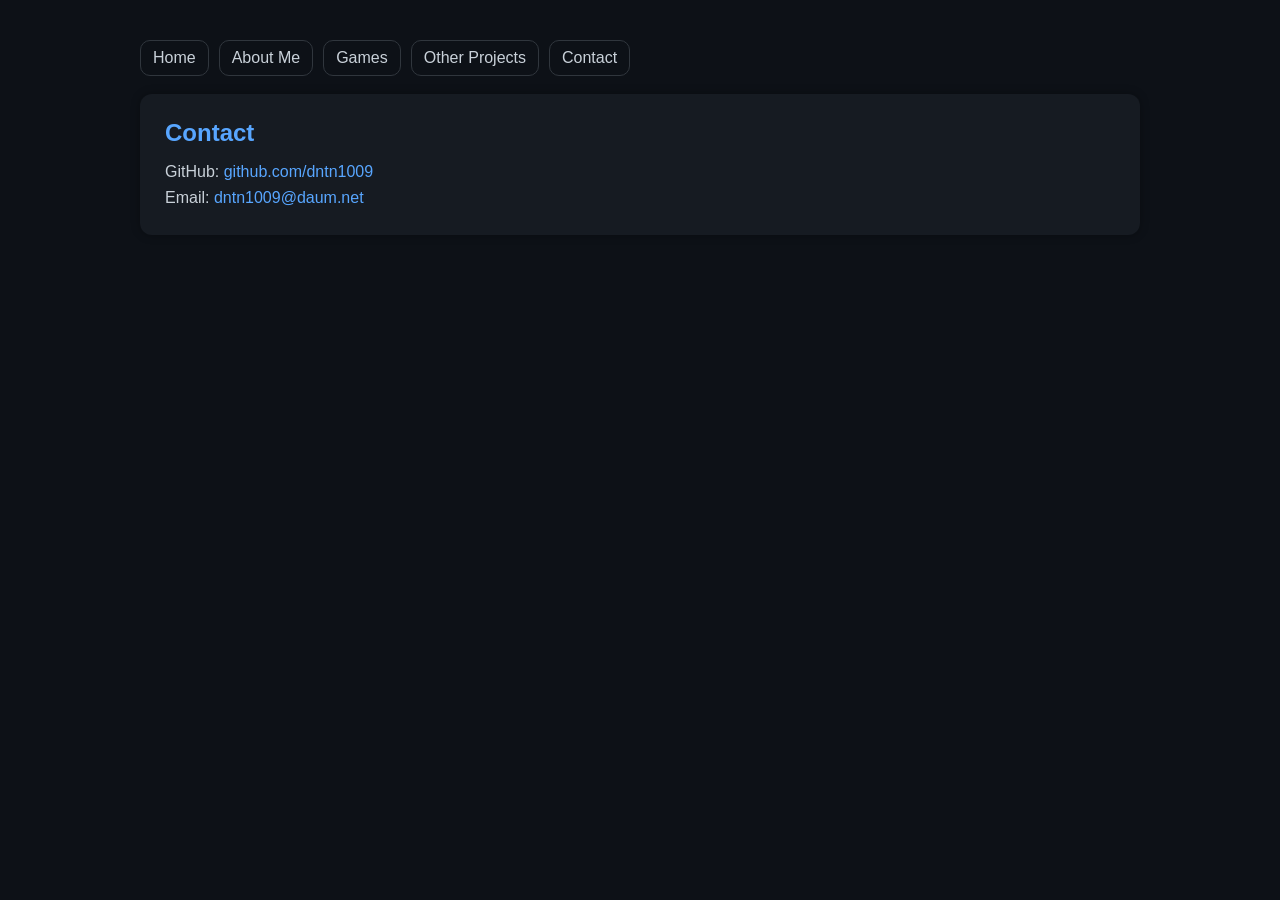
==== contact.html @ c6afc613 "Rename contanct.html to contact.html" ====
<!DOCTYPE html>
<html lang="ko">
<head>
  <meta charset="UTF-8" />
  <meta name="viewport" content="width=device-width, initial-scale=1" />
  <title>Contact | 정수현</title>
  <link rel="stylesheet" href="style.css" />
</head>
<body>
  <div class="container">

    <div class="nav">
      <a href="index.html">Home</a>
      <a href="about.html">About Me</a>
      <a href="games.html">Games</a>
      <a href="other.html">Other Projects</a>
      <a href="contact.html">Contact</a>
    </div>

    <div class="card">
      <h2>Contact</h2>
      <p>
        GitHub: <a href="https://github.com/dntn1009">github.com/dntn1009</a><br>
        Email: <a href="mailto:dntn1009@daum.net">dntn1009@daum.net</a>
      </p>
    </div>

  </div>
</body>
</html>
---- style.css ----
body{font-family:Segoe UI, sans-serif;background:#0d1117;color:#c9d1d9;margin:0}
.container{max-width:1000px;margin:auto;padding:40px}
.card{background:#161b22;padding:25px;border-radius:12px;margin-bottom:20px;box-shadow:0 0 10px rgba(0,0,0,0.3)}
h1,h2{color:#58a6ff;margin:0 0 12px 0}
p{line-height:1.6;margin:0}
a{color:#58a6ff;text-decoration:none}
a:hover{text-decoration:underline}
.project{margin-top:12px}
.muted{color:#8b949e}

.profile{display:flex;align-items:center;gap:25px}
.profile-img{
  width:140px;height:160px;border-radius:10px;
  object-fit:cover;border:2px solid #58a6ff;
}

.badge{display:inline-block;background:#238636;color:white;padding:5px 10px;border-radius:8px;font-size:13px}
.badge-wrap{display:flex;flex-wrap:wrap;gap:8px;margin-top:10px}

.nav{display:flex;gap:10px;flex-wrap:wrap;margin-bottom:18px}
.nav a{
  color:#c9d1d9;text-decoration:none;padding:8px 12px;
  border:1px solid #30363d;border-radius:10px
}
.nav a:hover{border-color:#58a6ff}

hr{border:1px solid #30363d;margin:14px 0}

@media (max-width: 720px){
  .container{padding:18px}
  .profile{flex-direction:column;align-items:flex-start}
  .profile-img{width:160px;height:180px}
}
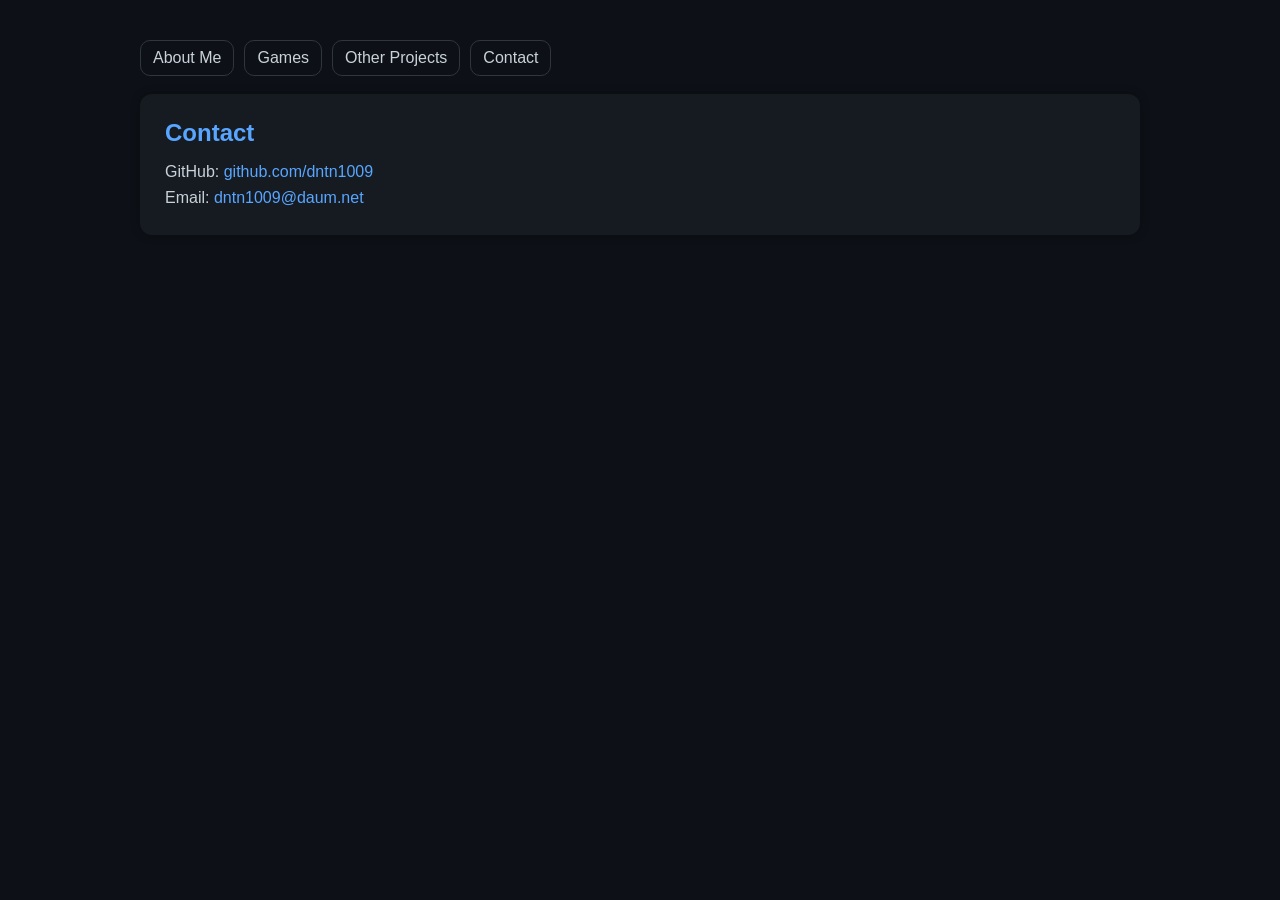
==== commit 5811d459: "Update contact.html" ====
--- a/contact.html
+++ b/contact.html
@@ -9,13 +9,13 @@
 <body>
   <div class="container">
 
-    <div class="nav">
-      <a href="index.html">Home</a>
+      <div class="nav">
       <a href="about.html">About Me</a>
       <a href="games.html">Games</a>
       <a href="other.html">Other Projects</a>
       <a href="contact.html">Contact</a>
     </div>
+
 
     <div class="card">
       <h2>Contact</h2>
